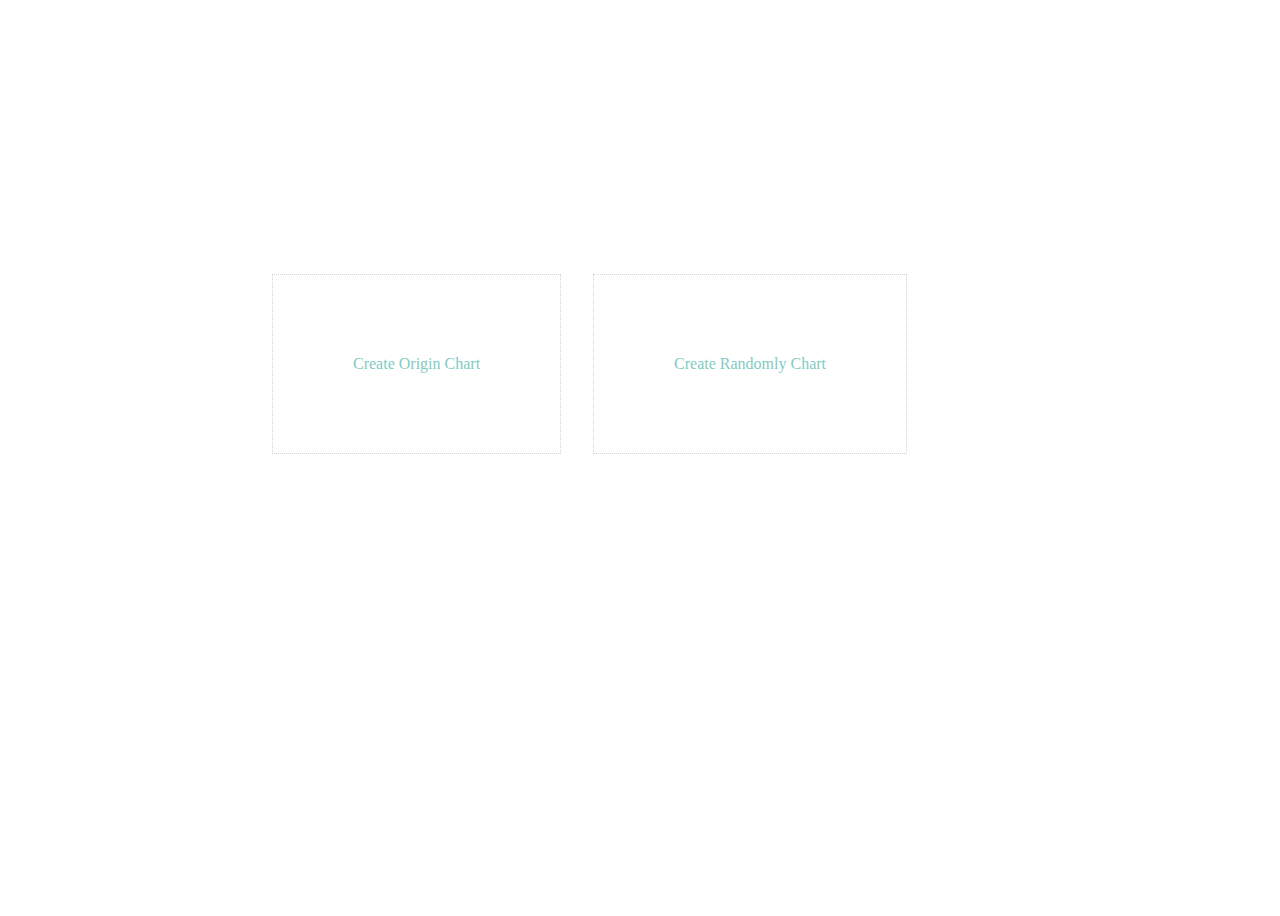
==== index.html @ 5dda79b6 "upload files" ====
<!DOCTYPE html>
<html lang="en">
<head>
    <meta charset="UTF-8">
    <meta name="viewport" content="width=device-width, initial-scale=1.0">
    <link rel="stylesheet" href="./assets/css/style.css">
    <title>Document</title>
</head>
<body>
    <div class="navbar">
        <div>
            <a href="./app/pages/chart_origin.html">Create Origin Chart</a>
        </div>
        <div>
            <a href="./app/pages/chart_random.html">Create Randomly Chart </a>
        </div>
    </div>
</body>
</html>
---- assets/css/style.css ----
/* Blocks */
body {
    display: flex;
    min-height: 100vh;
    flex-direction: column;
  }

.navbar {
    position: absolute;
    left: 50%;
    top: 50%;
    width: 60%;
    margin-left: -30%;
    margin-top: -15%;
  
    display: flex;
    flex-direction: row;
    

}

.navbar div {
    border: 0.1em dotted #abc0be9f;
    margin: 1em;
    padding: 5em;
    text-align: center;

}

.navbar div a {
    height: 100%;
    width: 100%;
}

.navbar a:hover {
    background-color: #00000098;
    color: white
}


.container {
    margin: 0;
    margin-top: 3em !important;
    padding: 0;
    justify-content: center;
}

.container p {
    margin: 0;
    text-align: center;
    text-transform: uppercase;
    background-color: #ebf7f7;
}

.container .row {
    display: flex;
    justify-content: space-evenly;
    margin-bottom: 0;
}

.container button {
    margin-top: 4px;
}

.input-field {
    text-align: center;
}

footer {
    margin-top: 1em;
}


/* End Blocks */

/* Common */
h2 {
    color: #80cbc4;
}

a {
    text-decoration: none;
    color: #80cbc4;
}
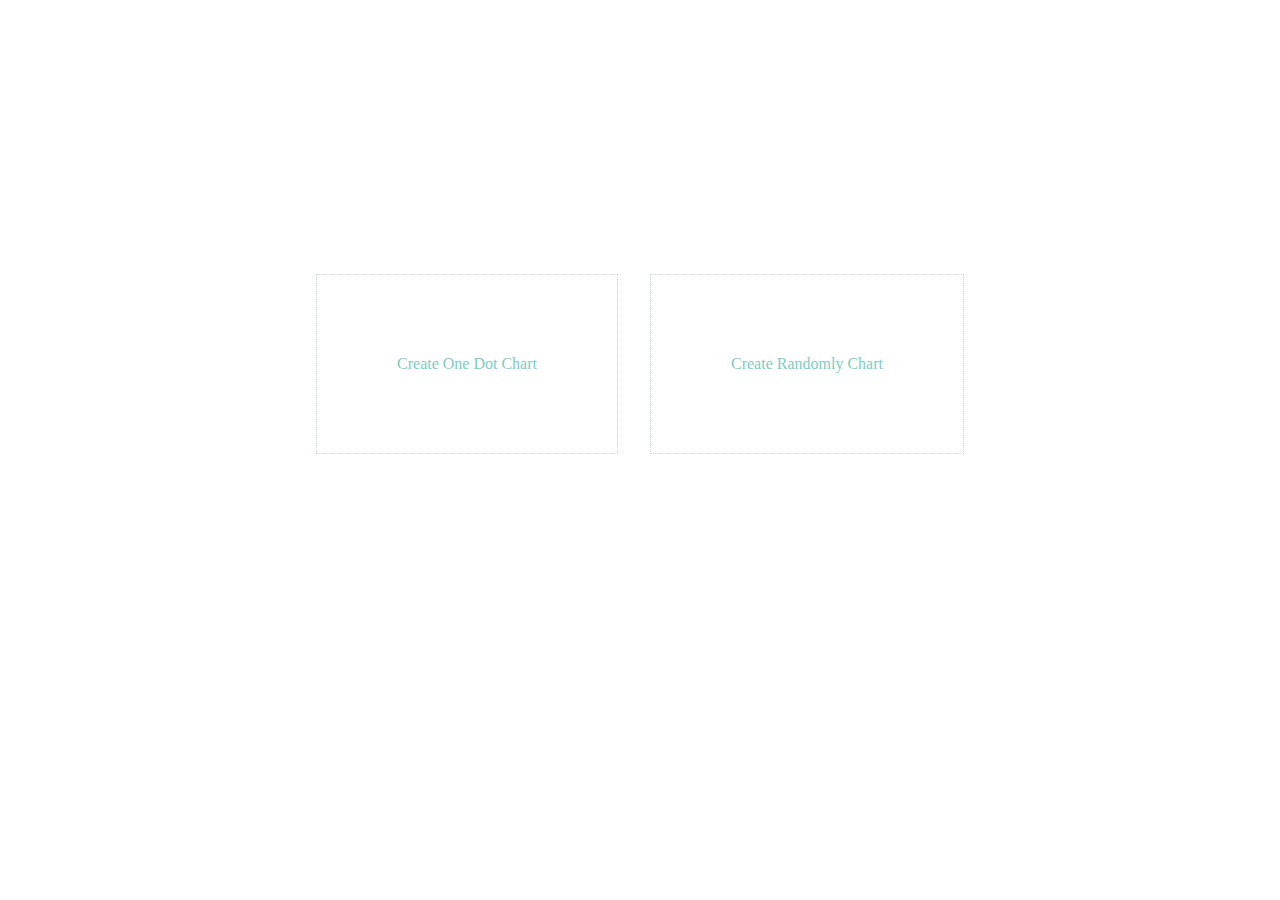
==== commit adcd03ff: "fix bugs. Solid. Reorgonie architechture" ====
--- a/index.html
+++ b/index.html
@@ -9,7 +9,7 @@
 <body>
     <div class="navbar">
         <div>
-            <a href="./app/pages/chart_origin.html">Create Origin Chart</a>
+            <a href="./app/pages/chart_one_dot.html">Create One Dot Chart</a>
         </div>
         <div>
             <a href="./app/pages/chart_random.html">Create Randomly Chart </a>
--- a/assets/css/style.css
+++ b/assets/css/style.css
@@ -1,7 +1,7 @@
 /* Blocks */
 body {
     display: flex;
-    min-height: 100vh;
+    min-height: 90vh;
     flex-direction: column;
   }
 
@@ -15,8 +15,7 @@
   
     display: flex;
     flex-direction: row;
-    
-
+    justify-content: center;
 }
 
 .navbar div {
